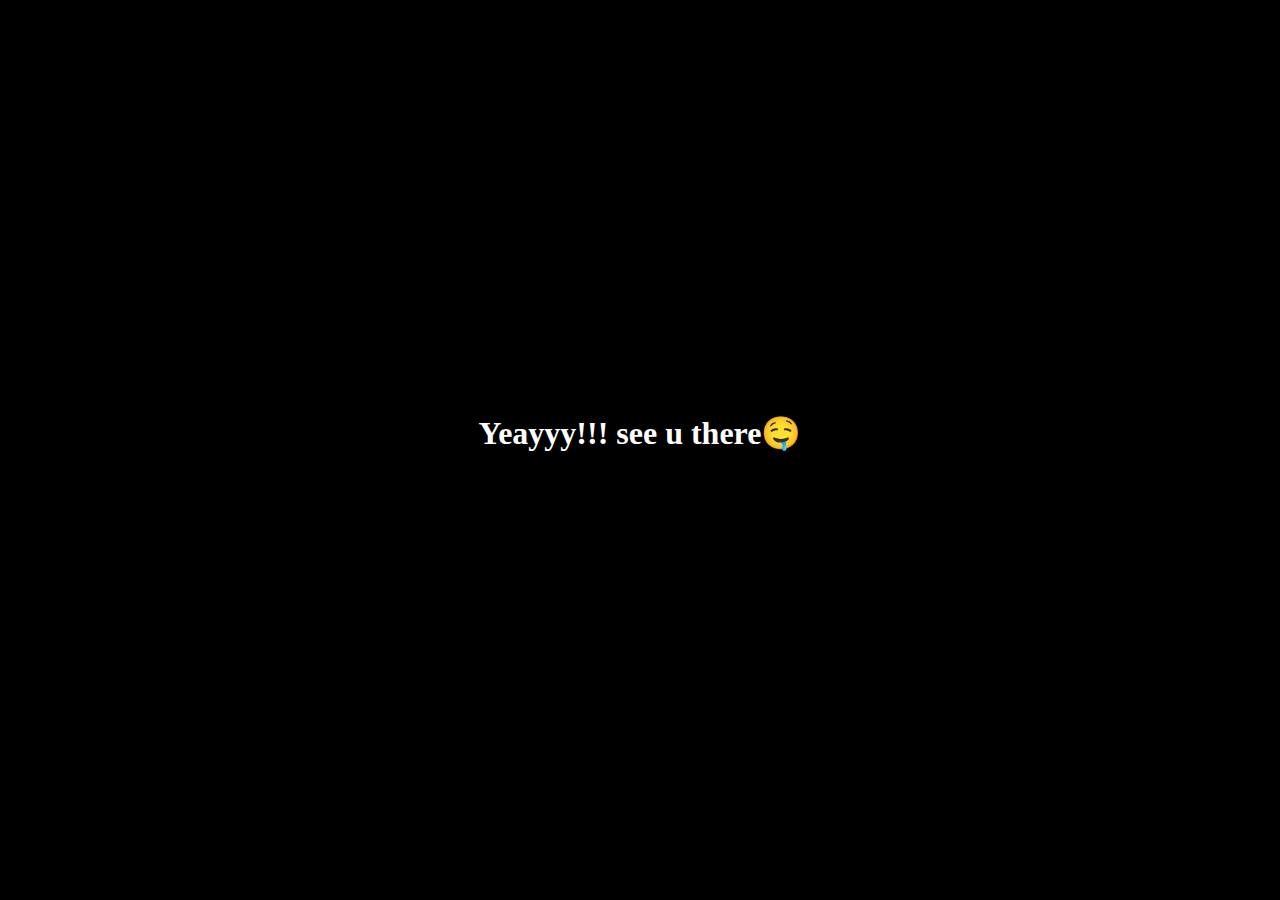
==== yes.html @ e2ebddc2 "initial commit" ====
<!DOCTYPE html>
<html lang="en">
  <head>
    <meta charset="UTF-8" />
    <meta name="viewport" content="width=device-width, initial-scale=1.0" />
    <title>Virtual Dinner pt.1</title>
    <link rel="stylesheet" href="style.css" />
    <link rel="icon" href="favicon.ico" type="image/x-icon" />
  </head>
  <body>
    <main>
      <h1>Yeayyy!!! see u there🤤</h1>
      <figure>
        <img
          src="https://media2.giphy.com/media/v1.Y2lkPTc5MGI3NjExeWtnNzgxYTc0Y3Q5NXVqMzY1bnZnazEzcWVtNnd2cXh1bnAyZXJjMyZlcD12MV9pbnRlcm5hbF9naWZfYnlfaWQmY3Q9Zw/8MObiTsZrFlTi/giphy.gif"
          alt=""
        />
      </figure>
    </main>
  </body>
</html>
---- style.css ----
* {
  margin: 0;
  padding: 0;
  box-sizing: border-box;
}

body {
  height: 100vh;
  width: 100%;
  display: flex;
  justify-content: center;
  align-items: center;
  background-color: #000;
}

h1 {
  color: #fff;
}

main {
  display: flex;
  flex-direction: column;
  justify-content: center;
  align-items: center;
  gap: 1rem;
}

#noButton {
  position: absolute;
  margin-left: 150px;
  transition: 0.5s;
}

#yesButton {
  position: absolute;
  margin-right: 150px;
}
footer {
  display: flex;
  flex-direction: row;
  justify-content: center;
  align-items: center;
  margin-top: 20px;
  margin-left: 20px;
}

.btn {
  background-color: #ffb6c1;
  color: white;
  padding: 15px 32px;
  text-align: center;
  display: inline-block;
  font-size: 16px;
  margin: 4px 2px;
  cursor: pointer;
  border: none;
  border-radius: 12px;
  transition: background-color 0.3s ease;
}
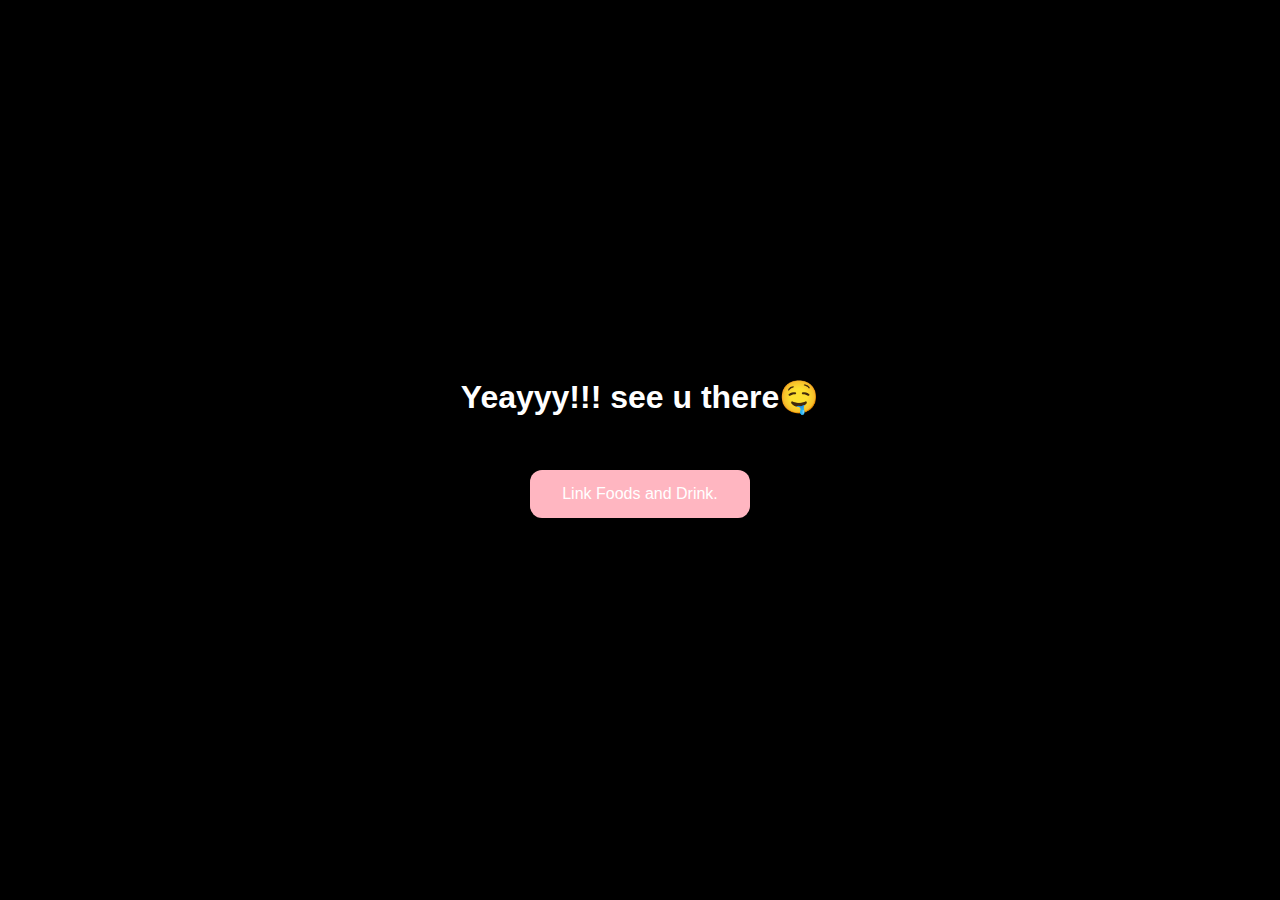
==== commit 00e76a2b: "feat: add link food and drink" ====
--- a/yes.html
+++ b/yes.html
@@ -16,6 +16,15 @@
           alt=""
         />
       </figure>
+      <button class="btn">
+        <a
+          href="https://forms.gle/nw4ANQt35WgUzsCK9"
+          target="_blank"
+          style="text-decoration: none; color: #fff"
+        >
+          Link Foods and Drink.
+        </a>
+      </button>
     </main>
   </body>
 </html>
--- a/style.css
+++ b/style.css
@@ -2,6 +2,7 @@
   margin: 0;
   padding: 0;
   box-sizing: border-box;
+  font-family: 'Segoe UI', Tahoma, Geneva, Verdana, sans-serif;
 }
 
 body {
